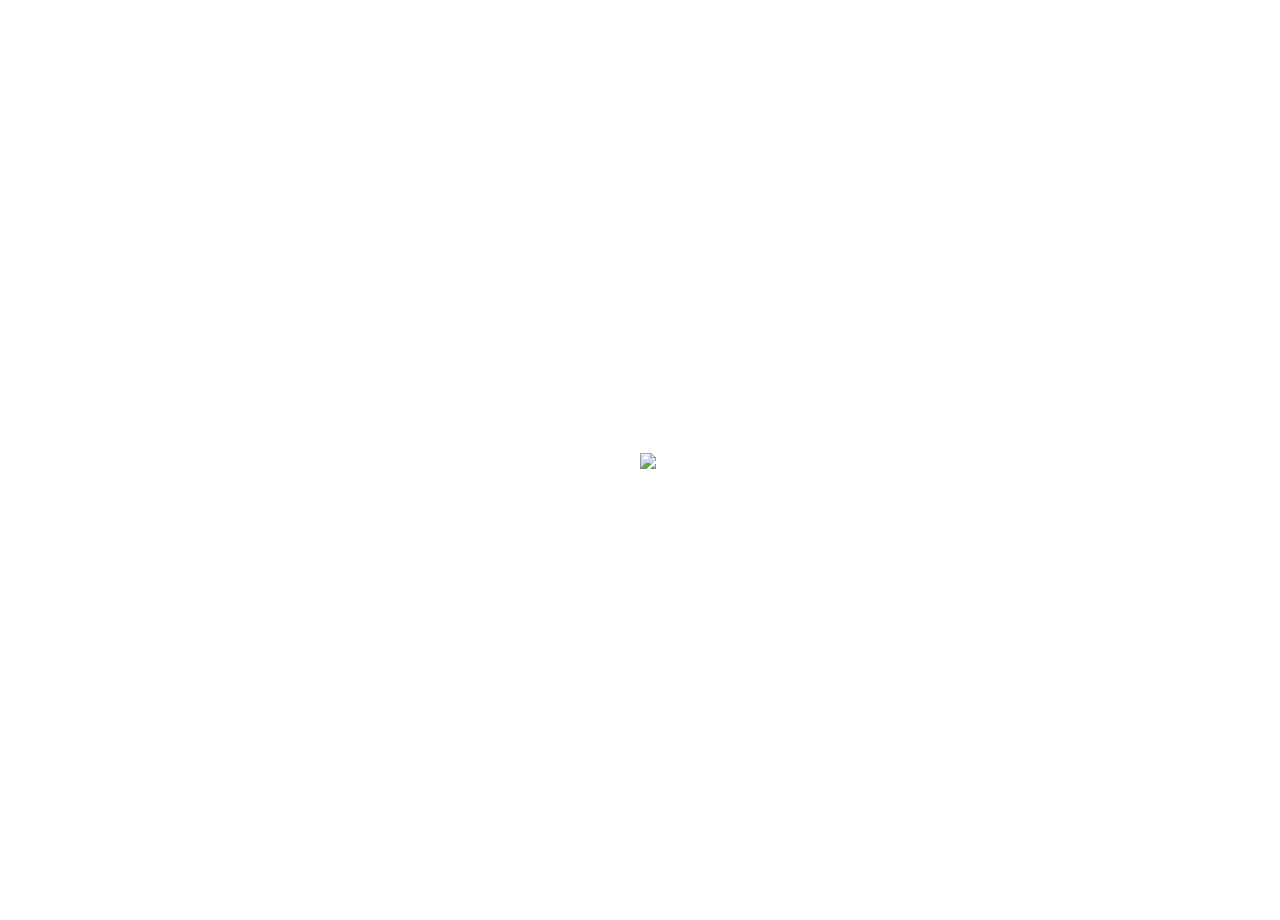
==== camino.html @ f3f1d66d "Loader added" ====
<!DOCTYPE html>
<html>
<head>
	<title>Itinerario</title>
	<link rel="stylesheet" type="text/css" href="loader.css">
	<style type="text/css">
      html, body { height: 100%; margin: 1em; padding: 0; }
      .hide {
      	display: none;
      }
      #nombre_camino {
      	margin-bottom: 1em;
      	margin-right: 1em;
      	height: 32px;
      	width: 20em;
      	font-size: 15px;
        font-weight: 300;
        text-overflow: ellipsis;
      }
      #save_way {
      //	margin: 0,5em;
      }
      #map_container { height: 70%; 
      					width: 80%;}
      #marker {
      	display: none;
      }

      .marker {
      	margin-bottom: 0.2em;
      }

      .marker > button {
      	margin-right: 0.5em;
      }

      .controls {
        margin-top: 10px;
        border: 1px solid transparent;
        border-radius: 2px 0 0 2px;
        box-sizing: border-box;
        -moz-box-sizing: border-box;
        height: 32px;
        outline: none;
        box-shadow: 0 2px 6px rgba(0, 0, 0, 0.3);
      }

      #search {
        font-family: Roboto;
        font-size: 15px;
        font-weight: 300;
        margin-left: 12px;
        padding: 0 11px 0 13px;
        text-overflow: ellipsis;
      }

      #search:focus {
        border-color: #4d90fe;
      }

    </style>
    <link rel="stylesheet" href="https://maxcdn.bootstrapcdn.com/bootstrap/3.3.7/css/bootstrap.min.css">
    <script src="https://ajax.googleapis.com/ajax/libs/jquery/3.2.1/jquery.min.js"></script>
    <script src="https://maxcdn.bootstrapcdn.com/bootstrap/3.3.7/js/bootstrap.min.js"></script>

    <script async defer
      src="https://maps.googleapis.com/maps/api/js?libraries=places&callback=initMap&key=AIzaSyDG-k3rmpOA0mk1v_n8ODEURCs_aIONtlI">
    </script>
    <script src="https://www.gstatic.com/firebasejs/4.6.0/firebase.js"></script>
	<script src="https://www.gstatic.com/firebasejs/4.6.0/firebase-firestore.js"></script>
	<script>
	  // Initialize Firebase
	  // TODO: Replace with your project's customized code snippet
	  var config = {
	    apiKey: "AIzaSyCLiEfmOPl_p63FMHYEnw05Uiugz-ZSU3o",
	    authDomain: "miw-mapas.firebaseapp.com",
	    databaseURL: "https://miw-mapas.firebaseio.com",
	    projectId: "miw-mapas",
	    storageBucket: "",
	    messagingSenderId: "297473832710"
	  };
	  firebase.initializeApp(config);
	  var db = firebase.firestore();
	</script>
	<script type="text/javascript" src="db.js"></script>
    <script type="text/javascript" src="main.js">
    </script>
    <script type="text/javascript" src="loader.js"></script>
</head>
<body>
	<div class="preload">
		<img src="http://i.imgur.com/KUJoe.gif">
	</div>

	<a class="content" href="index.html" onclick="goToMenu()">Menu</a><br>
	<span class="content">Nombre: </span><input type="text" id="nombre_camino" class="form-control-plaintext content" placeholder="Nombre del camino"><button type="button" id="save_way" class="content btn btn-info">Guardar</button>
	<input type="text" id="search" class="form-control-plaintext controls content" placeholder="Lugar a buscar...">
	<div class="content" id="map_container"></div>
	<p class="content"><b>Listado de Puntos de Inter&eacute;s</b></p>
	<ol class="content" id="markers_container">
		<li id="marker" class="marker"><button type="button" class="btn btn-danger"><i class="glyphicon glyphicon-trash">Eliminar</i></button></li>
	</ol>

	<script type="text/javascript">
		function goToMenu(){
			localStorage.setItem("to_edit", false);
		}
	</script>
</body>
</html>
---- loader.css ----
.content {opacity:0;}
button .content {display:none;}
.preload { 
	z-index: 1;
    width:100px;
    height: 100px;
    position: fixed;
    top: 50%;
    left: 50%;
}
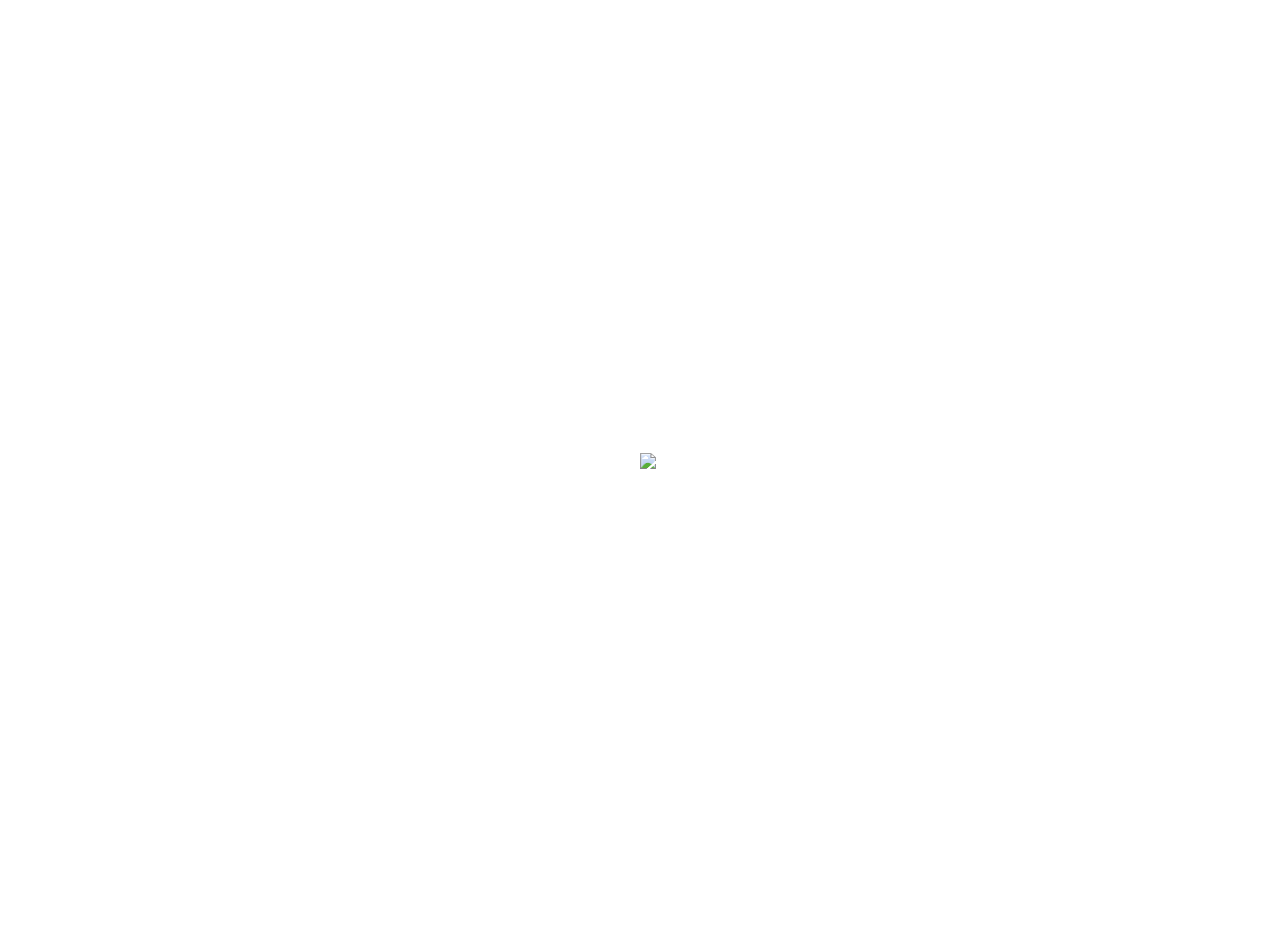
==== commit 91084f03: "Elevation added" ====
--- a/camino.html
+++ b/camino.html
@@ -1,5 +1,5 @@
 <!DOCTYPE html>
-<html>
+<html lang="es">
 <head>
 	<title>Itinerario</title>
 	<link rel="stylesheet" type="text/css" href="loader.css">
@@ -62,7 +62,11 @@
     <link rel="stylesheet" href="https://maxcdn.bootstrapcdn.com/bootstrap/3.3.7/css/bootstrap.min.css">
     <script src="https://ajax.googleapis.com/ajax/libs/jquery/3.2.1/jquery.min.js"></script>
     <script src="https://maxcdn.bootstrapcdn.com/bootstrap/3.3.7/js/bootstrap.min.js"></script>
+	<script type="text/javascript" src="http://www.google.com/jsapi"></script> 
+	<script type="text/javascript">
+	  google.load("visualization", "1", {packages:["columnchart"]});
 
+	</script>
     <script async defer
       src="https://maps.googleapis.com/maps/api/js?libraries=places&callback=initMap&key=AIzaSyDG-k3rmpOA0mk1v_n8ODEURCs_aIONtlI">
     </script>
@@ -100,6 +104,7 @@
 	<ol class="content" id="markers_container">
 		<li id="marker" class="marker"><button type="button" class="btn btn-danger"><i class="glyphicon glyphicon-trash">Eliminar</i></button></li>
 	</ol>
+	<div id="elevation_chart" style="width:640px; height:200px; "></div>
 
 	<script type="text/javascript">
 		function goToMenu(){
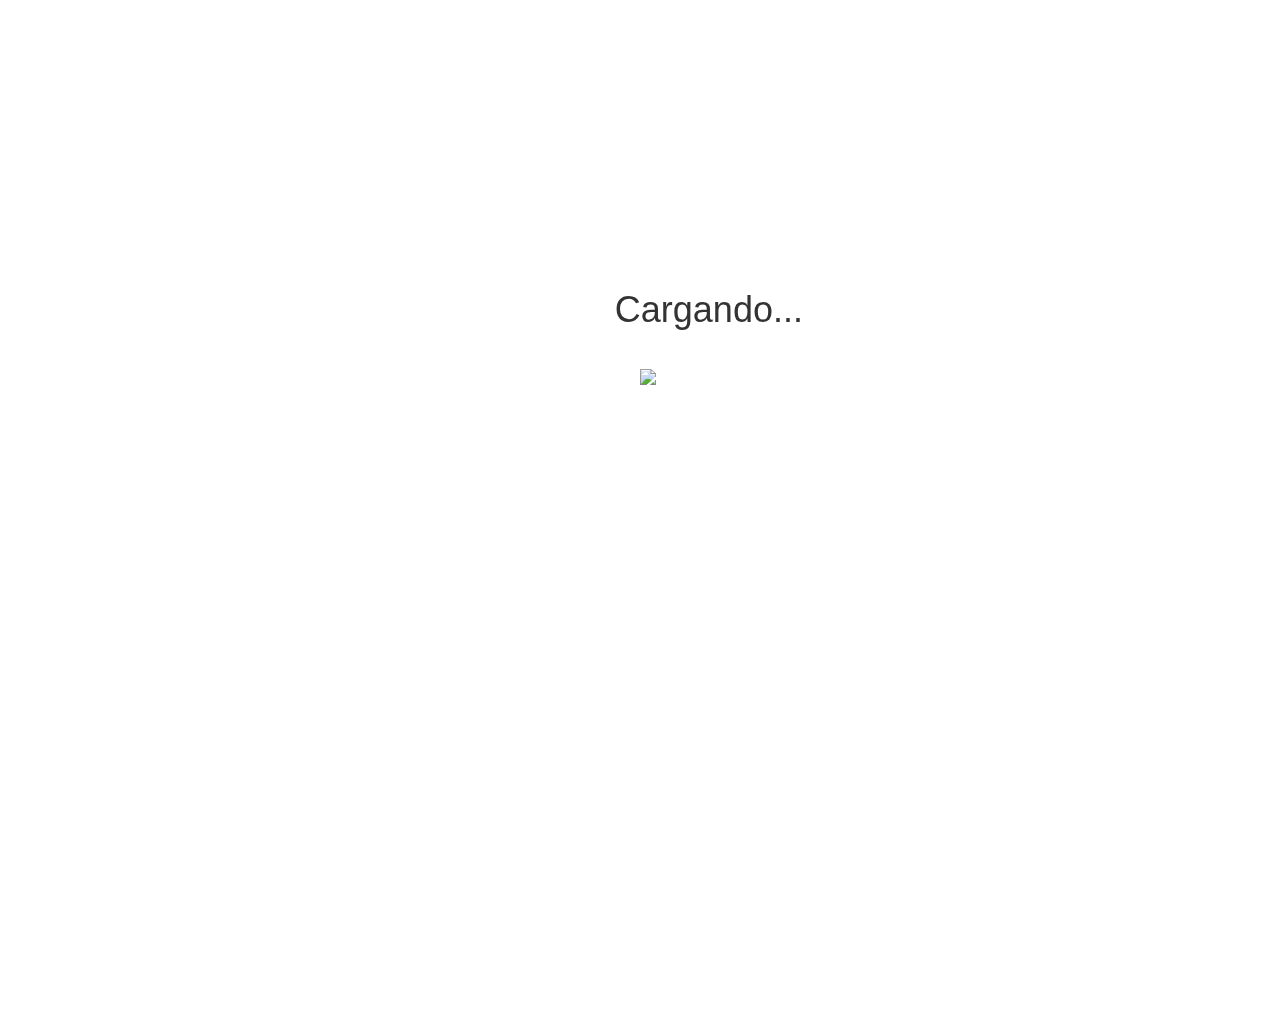
==== commit 23530303: "Hide and show places and titles setted" ====
--- a/camino.html
+++ b/camino.html
@@ -57,7 +57,6 @@
       #search:focus {
         border-color: #4d90fe;
       }
-
     </style>
     <link rel="stylesheet" href="https://maxcdn.bootstrapcdn.com/bootstrap/3.3.7/css/bootstrap.min.css">
     <script src="https://ajax.googleapis.com/ajax/libs/jquery/3.2.1/jquery.min.js"></script>
@@ -93,11 +92,21 @@
 </head>
 <body>
 	<div class="preload">
+    <h1>Cargando...</h1>
 		<img src="http://i.imgur.com/KUJoe.gif">
 	</div>
 
+	<h1 class="content" id="title"></h1>
 	<a class="content" href="index.html" onclick="goToMenu()">Menu</a><br>
 	<span class="content">Nombre: </span><input type="text" id="nombre_camino" class="form-control-plaintext content" placeholder="Nombre del camino"><button type="button" id="save_way" class="content btn btn-info">Guardar</button>
+
+	<span class="content">Buscar restaurantes: </span><input type="checkbox" id="show_restaurants" class="content">
+	<span class="content">Bares: </span><input type="checkbox" id="show_bars" class="content">
+	<span class="content">Cafeter&iacute;as: </span><input type="checkbox" id="show_cafes" class="content">
+	<span class="content">Iglesias: </span><input type="checkbox" id="show_churches" class="content">
+
+	<span class="content"> &nbsp;&nbsp;&nbsp; <b>Mostrar lugares:</b> </span><input type="checkbox" id="show_places" class="content" checked>
+
 	<input type="text" id="search" class="form-control-plaintext controls content" placeholder="Lugar a buscar...">
 	<div class="content" id="map_container"></div>
 	<p class="content"><b>Listado de Puntos de Inter&eacute;s</b></p>
@@ -107,9 +116,36 @@
 	<div id="elevation_chart" style="width:640px; height:200px; "></div>
 
 	<script type="text/javascript">
+		var show_places = true;
+		var show_restaurants, show_bars, show_cafes, show_churches = false;
+		if(localStorage.getItem("edit_mode") == "true"){
+			if(localStorage.getItem("way_name"))
+				document.getElementById("title").innerText = "Editar itinerario " + localStorage.getItem("way_name");
+			else
+				document.getElementById("title").innerText = "Nuevo itinerario";
+		}
+		else
+			document.getElementById("title").innerText = "Itinerario " + localStorage.getItem("way_name");
+
 		function goToMenu(){
 			localStorage.setItem("to_edit", false);
 		}
+		document.getElementById("show_places").addEventListener('click', function(el){
+			fadePlaces();
+			show_places = !show_places;
+		});
+		document.getElementById("show_restaurants").addEventListener('click', function(el){
+			show_restaurants = !show_restaurants;
+		});
+		document.getElementById("show_bars").addEventListener('click', function(el){
+			show_bars = !show_bars;
+		});
+		document.getElementById("show_cafes").addEventListener('click', function(el){
+			show_cafes = !show_cafes;
+		});
+		document.getElementById("show_churches").addEventListener('click', function(el){
+			show_churches = !show_churches;
+		});
 	</script>
 </body>
 </html>--- a/loader.css
+++ b/loader.css
@@ -5,6 +5,11 @@
     width:100px;
     height: 100px;
     position: fixed;
-    top: 50%;
+    top: 30%;
     left: 50%;
+}
+
+.preload h1{
+	margin-left: -0.7em;
+	margin-bottom: 1em;
 }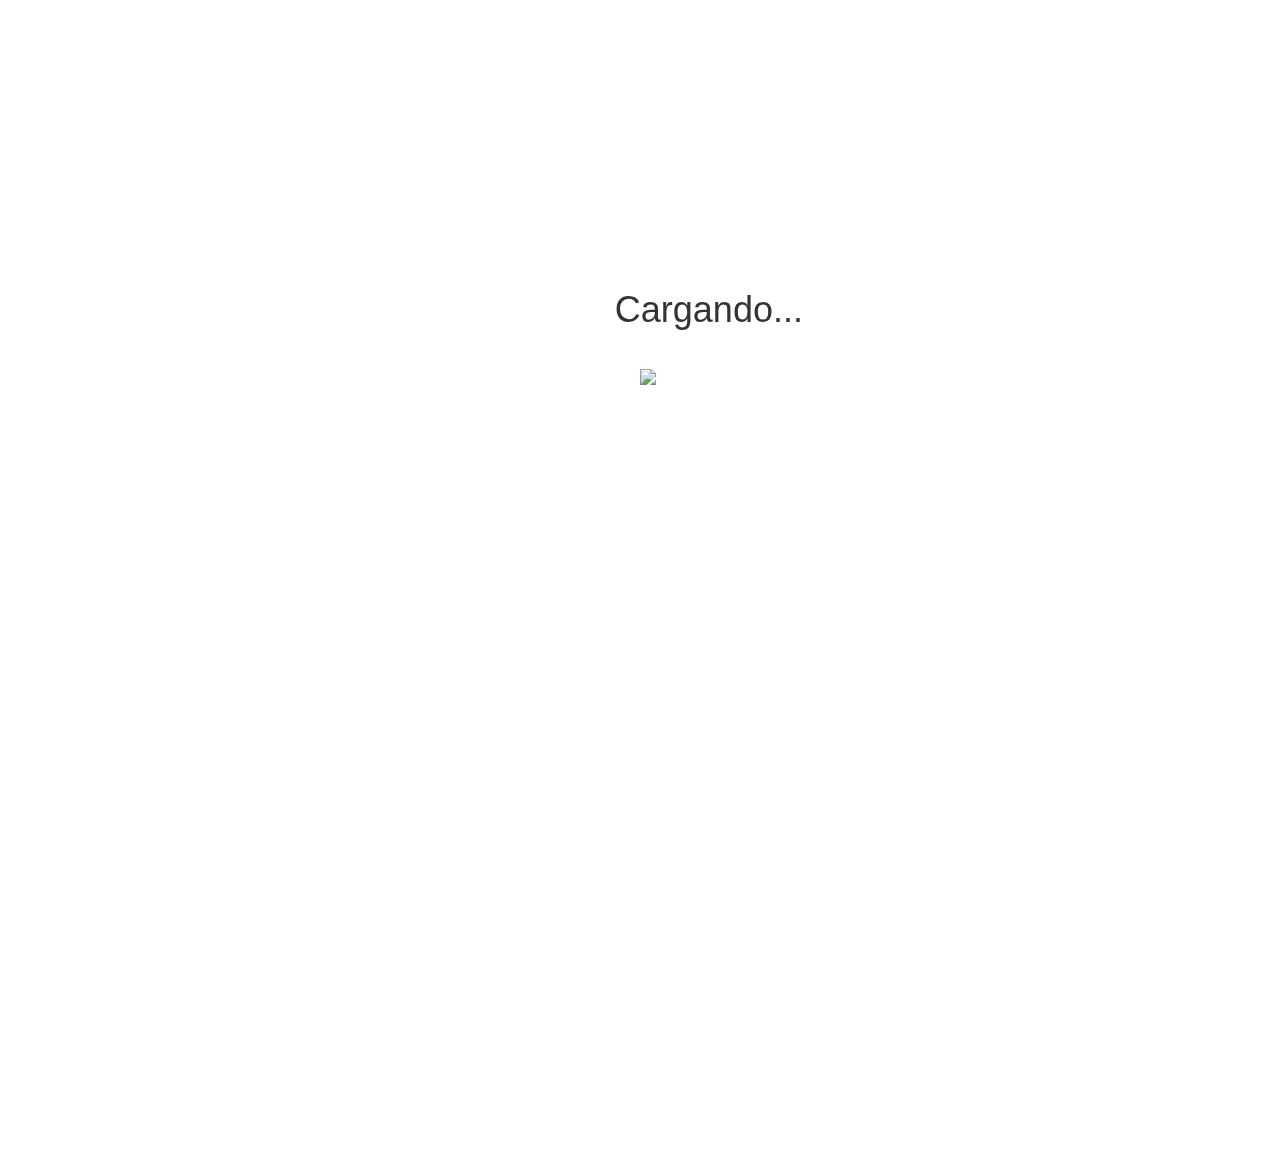
==== commit 9713f753: "layers management" ====
--- a/camino.html
+++ b/camino.html
@@ -100,12 +100,22 @@
 	<a class="content" href="index.html" onclick="goToMenu()">Menu</a><br>
 	<span class="content">Nombre: </span><input type="text" id="nombre_camino" class="form-control-plaintext content" placeholder="Nombre del camino"><button type="button" id="save_way" class="content btn btn-info">Guardar</button>
 
-	<span class="content">Buscar restaurantes: </span><input type="checkbox" id="show_restaurants" class="content">
+	<br>
+	<b class="content">Buscar lugares:</b><br>
+	<span class="content">Restaurantes: </span><input type="checkbox" id="show_restaurants" class="content">
 	<span class="content">Bares: </span><input type="checkbox" id="show_bars" class="content">
 	<span class="content">Cafeter&iacute;as: </span><input type="checkbox" id="show_cafes" class="content">
 	<span class="content">Iglesias: </span><input type="checkbox" id="show_churches" class="content">
 
 	<span class="content"> &nbsp;&nbsp;&nbsp; <b>Mostrar lugares:</b> </span><input type="checkbox" id="show_places" class="content" checked>
+	
+	<br>
+	<b class="content">Capas:</b><br>
+	<!--
+	<span class="content">Lugares protegidos: </span><input type="checkbox" id="show_caminos" class="content">
+-->
+	<span class="content">Ciudades: </span><input type="checkbox" id="show_ciudades" class="content">
+	<br><br>
 
 	<input type="text" id="search" class="form-control-plaintext controls content" placeholder="Lugar a buscar...">
 	<div class="content" id="map_container"></div>
@@ -146,6 +156,14 @@
 		document.getElementById("show_churches").addEventListener('click', function(el){
 			show_churches = !show_churches;
 		});
+/*
+		document.getElementById("show_caminos").addEventListener('click', function(el){
+			fadeLayer(CAPA_CAMINOS);
+		});
+*/
+		document.getElementById("show_ciudades").addEventListener('click', function(el){
+			fadeLayer(CAPA_CIUDADES);
+		});
 	</script>
 </body>
 </html>